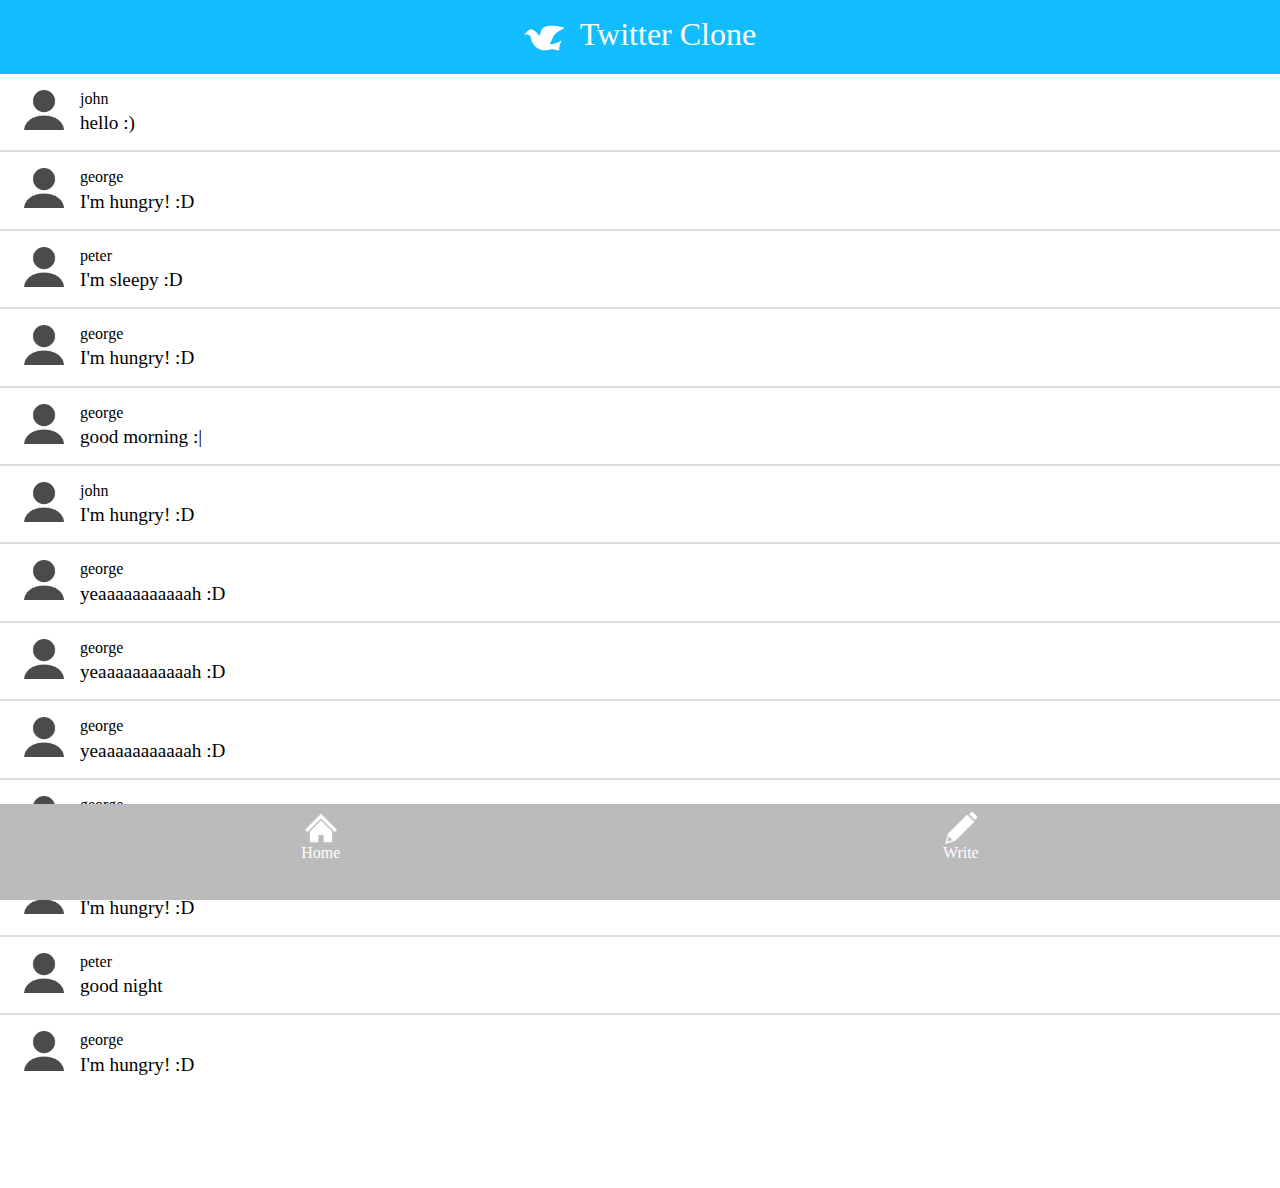
==== index.html @ b3d17a96 "button bottom" ====
<!DOCTYPE html>
<html lang="ja">
<head>
  <meta charset="UTF-8">
  <meta http-equiv="X-UA-Compatible" content="IE=edge">
  <meta name="viewport" content="width=device-width, initial-scale=1.0">
  <link rel="stylesheet" href="./assets/css/destyle.css">
  <link rel="stylesheet" href="./assets/css/style.css">
  <title>Twitter Clone</title>
</head>
<body>
  <header class="header">
    <h1 class="header_title">Twitter Clone</h1>
  </header>
  <main>
    <section class="user_wrapper">
      <div class="user_card">
        <img class="user_img" src="./assets/images/user.png" alt="">
        <div class="user_inner">
          <p class="user_name">john</p>
          <p class="user_text">hello :)</p>
        </div>
      </div>
      <div class="user_card">
        <img class="user_img" src="./assets/images/user.png" alt="">
        <div class="user_inner">
          <p class="user_name">george</p>
          <p class="user_text">I'm hungry! :D</p>
        </div>
      </div>
      <div class="user_card">
        <img class="user_img" src="./assets/images/user.png" alt="">
        <div class="user_inner">
          <p class="user_name">peter</p>
          <p class="user_text">I'm sleepy :D</p>
        </div>
      </div>
      <div class="user_card">
        <img class="user_img" src="./assets/images/user.png" alt="">
        <div class="user_inner">
          <p class="user_name">george</p>
          <p class="user_text">I'm hungry! :D</p>
        </div>
      </div>
      <div class="user_card">
        <img class="user_img" src="./assets/images/user.png" alt="">
        <div class="user_inner">
          <p class="user_name">george</p>
          <p class="user_text">good morning :|</p>
        </div>
      </div>
      <div class="user_card">
        <img class="user_img" src="./assets/images/user.png" alt="">
        <div class="user_inner">
          <p class="user_name">john</p>
          <p class="user_text">I'm hungry! :D</p>
        </div>
      </div>
      <div class="user_card">
        <img class="user_img" src="./assets/images/user.png" alt="">
        <div class="user_inner">
          <p class="user_name">george</p>
          <p class="user_text">yeaaaaaaaaaaah :D</p>
        </div>
      </div>
      <div class="user_card">
        <img class="user_img" src="./assets/images/user.png" alt="">
        <div class="user_inner">
          <p class="user_name">george</p>
          <p class="user_text">yeaaaaaaaaaaah :D</p>
        </div>
      </div>
      <div class="user_card">
        <img class="user_img" src="./assets/images/user.png" alt="">
        <div class="user_inner">
          <p class="user_name">george</p>
          <p class="user_text">yeaaaaaaaaaaah :D</p>
        </div>
      </div>
      <div class="user_card">
        <img class="user_img" src="./assets/images/user.png" alt="">
        <div class="user_inner">
          <p class="user_name">george</p>
          <p class="user_text">yeaaaaaaaaaaah :D</p>
        </div>
      </div>
      <div class="user_card">
        <img class="user_img" src="./assets/images/user.png" alt="">
        <div class="user_inner">
          <p class="user_name">steve</p>
          <p class="user_text">I'm hungry! :D</p>
        </div>
      </div>
      <div class="user_card">
        <img class="user_img" src="./assets/images/user.png" alt="">
        <div class="user_inner">
          <p class="user_name">peter</p>
          <p class="user_text">good night</p>
        </div>
      </div>
      <div class="user_card">
        <img class="user_img" src="./assets/images/user.png" alt="">
        <div class="user_inner">
          <p class="user_name">george</p>
          <p class="user_text">I'm hungry! :D</p>
        </div>
      </div>
    </section>
    <section class="article">
      <div class="button_card-top">
        <button class="button-cancal" id="js-button-cancel">キャンセル</button>
        <button class="button-tweet" id="js-button-tweet">ツイート</button>
      </div>
      <textarea class="article_text"></textarea>
    </section>
  </main>
  <section class="button_wrapper-bottom">
    <button class="button_inner-bottom" id="js-button-home">
      <img class="button_img" src="./assets/images/home.png" alt="">
      Home
    </button>
    <button class="button_inner-bottom" id="js-button-write">
      <img class="button_img" src="./assets/images/pencil.png" alt="">
      Write
    </button>
  </section>
</body>
<script src="./assets/js/script.js"></script>
</html>
---- assets/css/destyle.css ----
/*! destyle.css v2.0.2 | MIT License | https://github.com/nicolas-cusan/destyle.css */

/* Reset box-model and set borders */
/* ============================================ */

*,
::before,
::after {
  box-sizing: border-box;
  border-style: solid;
  border-width: 0;
}

/* Document */
/* ============================================ */

/**
 * 1. Correct the line height in all browsers.
 * 2. Prevent adjustments of font size after orientation changes in iOS.
 * 3. Remove gray overlay on links for iOS.
 */

html {
  line-height: 1.15; /* 1 */
  -webkit-text-size-adjust: 100%; /* 2 */
  -webkit-tap-highlight-color: transparent; /* 3*/
}

/* Sections */
/* ============================================ */

/**
 * Remove the margin in all browsers.
 */

body {
  margin: 0;
}

/**
 * Render the `main` element consistently in IE.
 */

main {
  display: block;
}

/* Vertical rhythm */
/* ============================================ */

p,
table,
blockquote,
address,
pre,
iframe,
form,
figure,
dl {
  margin: 0;
}

/* Headings */
/* ============================================ */

h1,
h2,
h3,
h4,
h5,
h6 {
  font-size: inherit;
  line-height: inherit;
  font-weight: inherit;
  margin: 0;
}

/* Lists (enumeration) */
/* ============================================ */

ul,
ol {
  margin: 0;
  padding: 0;
  list-style: none;
}

/* Lists (definition) */
/* ============================================ */

dt {
  font-weight: bold;
}

dd {
  margin-left: 0;
}

/* Grouping content */
/* ============================================ */

/**
 * 1. Add the correct box sizing in Firefox.
 * 2. Show the overflow in Edge and IE.
 */

hr {
  box-sizing: content-box; /* 1 */
  height: 0; /* 1 */
  overflow: visible; /* 2 */
  border-top-width: 1px;
  margin: 0;
  clear: both;
  color: inherit;
}

/**
 * 1. Correct the inheritance and scaling of font size in all browsers.
 * 2. Correct the odd `em` font sizing in all browsers.
 */

pre {
  font-family: monospace, monospace; /* 1 */
  font-size: inherit; /* 2 */
}

address {
  font-style: inherit;
}

/* Text-level semantics */
/* ============================================ */

/**
 * Remove the gray background on active links in IE 10.
 */

a {
  background-color: transparent;
  text-decoration: none;
  color: inherit;
}

/**
 * 1. Remove the bottom border in Chrome 57-
 * 2. Add the correct text decoration in Chrome, Edge, IE, Opera, and Safari.
 */

abbr[title] {
  text-decoration: underline; /* 2 */
  text-decoration: underline dotted; /* 2 */
}

/**
 * Add the correct font weight in Chrome, Edge, and Safari.
 */

b,
strong {
  font-weight: bolder;
}

/**
 * 1. Correct the inheritance and scaling of font size in all browsers.
 * 2. Correct the odd `em` font sizing in all browsers.
 */

code,
kbd,
samp {
  font-family: monospace, monospace; /* 1 */
  font-size: inherit; /* 2 */
}

/**
 * Add the correct font size in all browsers.
 */

small {
  font-size: 80%;
}

/**
 * Prevent `sub` and `sup` elements from affecting the line height in
 * all browsers.
 */

sub,
sup {
  font-size: 75%;
  line-height: 0;
  position: relative;
  vertical-align: baseline;
}

sub {
  bottom: -0.25em;
}

sup {
  top: -0.5em;
}

/* Embedded content */
/* ============================================ */

/**
 * Prevent vertical alignment issues.
 */

img,
embed,
object,
iframe {
  vertical-align: bottom;
}

/* Forms */
/* ============================================ */

/**
 * Reset form fields to make them styleable
 */

button,
input,
optgroup,
select,
textarea {
  -webkit-appearance: none;
  appearance: none;
  vertical-align: middle;
  color: inherit;
  font: inherit;
  background: transparent;
  padding: 0;
  margin: 0;
  outline: 0;
  border-radius: 0;
  text-align: inherit;
}

/**
 * Reset radio and checkbox appearance to preserve their look in iOS.
 */

[type="checkbox"] {
  -webkit-appearance: checkbox;
  appearance: checkbox;
}

[type="radio"] {
  -webkit-appearance: radio;
  appearance: radio;
}

/**
 * Show the overflow in IE.
 * 1. Show the overflow in Edge.
 */

button,
input {
  /* 1 */
  overflow: visible;
}

/**
 * Remove the inheritance of text transform in Edge, Firefox, and IE.
 * 1. Remove the inheritance of text transform in Firefox.
 */

button,
select {
  /* 1 */
  text-transform: none;
}

/**
 * Correct the inability to style clickable types in iOS and Safari.
 */

button,
[type="button"],
[type="reset"],
[type="submit"] {
  cursor: pointer;
  -webkit-appearance: none;
  appearance: none;
}

button[disabled],
[type="button"][disabled],
[type="reset"][disabled],
[type="submit"][disabled] {
  cursor: default;
}

/**
 * Remove the inner border and padding in Firefox.
 */

button::-moz-focus-inner,
[type="button"]::-moz-focus-inner,
[type="reset"]::-moz-focus-inner,
[type="submit"]::-moz-focus-inner {
  border-style: none;
  padding: 0;
}

/**
 * Restore the focus styles unset by the previous rule.
 */

button:-moz-focusring,
[type="button"]:-moz-focusring,
[type="reset"]:-moz-focusring,
[type="submit"]:-moz-focusring {
  outline: 1px dotted ButtonText;
}

/**
 * Remove arrow in IE10 & IE11
 */

select::-ms-expand {
  display: none;
}

/**
 * Remove padding
 */

option {
  padding: 0;
}

/**
 * Reset to invisible
 */

fieldset {
  margin: 0;
  padding: 0;
  min-width: 0;
}

/**
 * 1. Correct the text wrapping in Edge and IE.
 * 2. Correct the color inheritance from `fieldset` elements in IE.
 * 3. Remove the padding so developers are not caught out when they zero out
 *    `fieldset` elements in all browsers.
 */

legend {
  color: inherit; /* 2 */
  display: table; /* 1 */
  max-width: 100%; /* 1 */
  padding: 0; /* 3 */
  white-space: normal; /* 1 */
}

/**
 * Add the correct vertical alignment in Chrome, Firefox, and Opera.
 */

progress {
  vertical-align: baseline;
}

/**
 * Remove the default vertical scrollbar in IE 10+.
 */

textarea {
  overflow: auto;
}

/**
 * Correct the cursor style of increment and decrement buttons in Chrome.
 */

[type="number"]::-webkit-inner-spin-button,
[type="number"]::-webkit-outer-spin-button {
  height: auto;
}

/**
 * 1. Correct the outline style in Safari.
 */

[type="search"] {
  outline-offset: -2px; /* 1 */
}

/**
 * Remove the inner padding in Chrome and Safari on macOS.
 */

[type="search"]::-webkit-search-decoration {
  -webkit-appearance: none;
}

/**
 * 1. Correct the inability to style clickable types in iOS and Safari.
 * 2. Change font properties to `inherit` in Safari.
 */

::-webkit-file-upload-button {
  -webkit-appearance: button; /* 1 */
  font: inherit; /* 2 */
}

/**
 * Clickable labels
 */

label[for] {
  cursor: pointer;
}

/* Interactive */
/* ============================================ */

/*
 * Add the correct display in Edge, IE 10+, and Firefox.
 */

details {
  display: block;
}

/*
 * Add the correct display in all browsers.
 */

summary {
  display: list-item;
}

/*
 * Remove outline for editable content.
 */

[contenteditable] {
  outline: none;
}

/* Table */
/* ============================================ */

table {
  border-collapse: collapse;
  border-spacing: 0;
}

caption {
  text-align: left;
}

td,
th {
  vertical-align: top;
  padding: 0;
}

th {
  text-align: left;
  font-weight: bold;
}

/* Misc */
/* ============================================ */

/**
 * Add the correct display in IE 10+.
 */

template {
  display: none;
}

/**
 * Add the correct display in IE 10.
 */

[hidden] {
  display: none;
}
---- assets/css/style.css ----
/* body */
body {
  display: flex;
  flex-direction: column;
  height: 100vh;
  /*TODO ios アドレスバー対応 */
}

/* header */
.header {
  background-color: #11bdff;
  display: flex;
  justify-content: center;
  position: sticky;
  top: 0;
}

.header_title {
  color: #fff;
  font-size: 2rem;
  padding: 16px 0;
}

.header_title::before {
  background-image: url(../images/bird.png);
  background-size: contain;
  content: '';
  display: inline-block;
  height: 40px;
  margin-right: 16px;
  vertical-align: middle;
  width: 40px;
}

/* main */
main {
  flex: 1;
}

/* user */
.user_wrapper {
  height: 100%;
  /* TODO 書き込み画面書きたいときはここをdisplay:none */
}

.user_card {
  border-bottom: 2px solid #ddd;
  display: flex;
  /* margin-bottom: 16px; */
  padding: 16px 24px;
  vertical-align: top;
}

.user_card:last-of-type {
  border-bottom: none;
}

.user_img {
  height: 40px;
  width: 40px;
}

.user_inner {
  margin-left: 16px;
}

.user_name {
  margin-bottom: 4px;
}
.user_text {
  font-size: 1.2rem;
}

/* article */
.article {
  display: none;
  /* ホーム画面書きたいから非表示にしといた */
}

/* button */
.button_wrapper-bottom {
  background-color: #bbb;
  bottom: 0;
  color: #fff;
  display: flex;
  justify-content: space-around;
  position: sticky;
  padding: 8px 0;
  width: 100%;
}

.button_inner-bottom {
  align-items: center;
  display: flex;
  flex-direction: column;
  height: 80px;
}

.button_img {
  height: 32px;
  width: 32px;
}
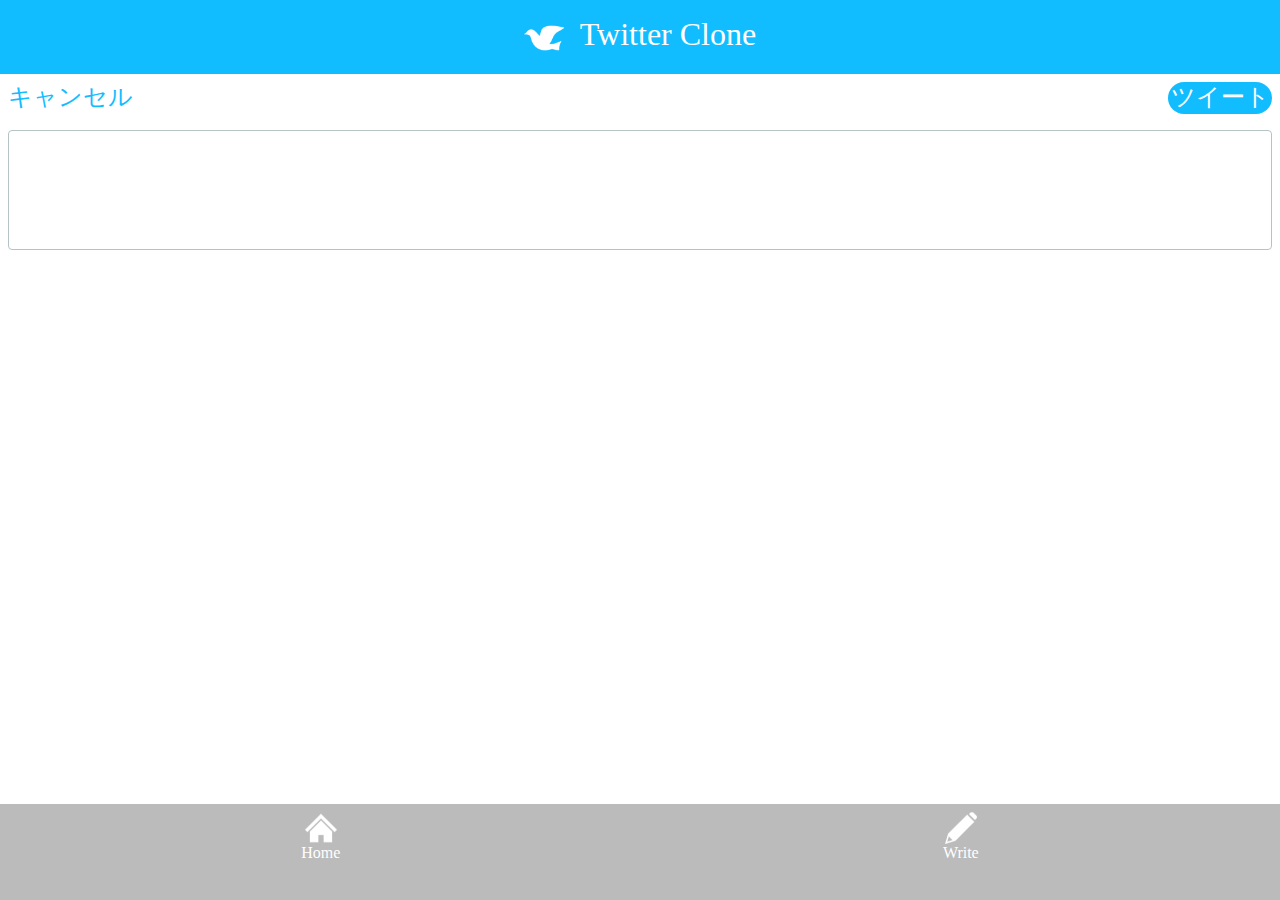
==== commit bec38742: "整理した" ====
--- a/index.html
+++ b/index.html
@@ -108,10 +108,13 @@
     </section>
     <section class="article">
       <div class="button_card-top">
-        <button class="button-cancal" id="js-button-cancel">キャンセル</button>
+        <button class="button-cancel" id="js-button-cancel">キャンセル</button>
         <button class="button-tweet" id="js-button-tweet">ツイート</button>
       </div>
-      <textarea class="article_text"></textarea>
+      <div class="article_text">
+        <div class="article_text__dummy" aria-hidden="true"></div>
+        <textarea id="article_text" class="article_text__textarea"></textarea>
+      </div>
     </section>
   </main>
   <section class="button_wrapper-bottom">
--- a/assets/css/style.css
+++ b/assets/css/style.css
@@ -40,6 +40,7 @@
 /* user */
 .user_wrapper {
   height: 100%;
+  display: none;
   /* TODO 書き込み画面書きたいときはここをdisplay:none */
 }
 
@@ -73,9 +74,70 @@
 
 /* article */
 .article {
-  display: none;
+  /* display: none; */
   /* ホーム画面書きたいから非表示にしといた */
 }
+
+.article_text {
+  margin: 8px;
+  position: relative;
+  font-size: 1rem;
+  line-height: 1.8;
+}
+
+.article_text__dummy {
+  overflow: hidden;
+  visibility: hidden;
+  box-sizing: border-box;
+  padding: 5px 15px;
+  min-height: 120px;
+  white-space: pre-wrap;
+  word-wrap: break-word;
+  overflow-wrap: break-word;
+  border: 1px solid;
+}
+
+.article_text__textarea {
+  position: absolute;
+  top: 0;
+  left: 0;
+  box-sizing: border-box;
+  width: 100%;
+  height: 100%;
+  background-color: transparent;
+  border: 1px solid #b6c3c6;
+  border-radius: 4px;
+  color: inherit;
+  font: inherit;
+  letter-spacing: inherit;
+  resize: none;
+}
+
+.article_text__textarea:focus {
+  box-shadow: 0 0 0 4px rgba(35, 167, 195, 0.3);
+  outline: 0;
+}
+
+.button_card-top{
+  display:flex;
+  justify-content: space-between;
+  font-size:24px;
+  padding: 8px;
+  height: 48px;
+}
+
+.button-cancel{
+  color: #11bdff;
+}
+
+.button-tweet{
+  background-color: #11bdff;
+  color: white;
+  border-radius: 16px;
+  width: 104px;
+  text-align: center;
+}
+
 
 /* button */
 .button_wrapper-bottom {
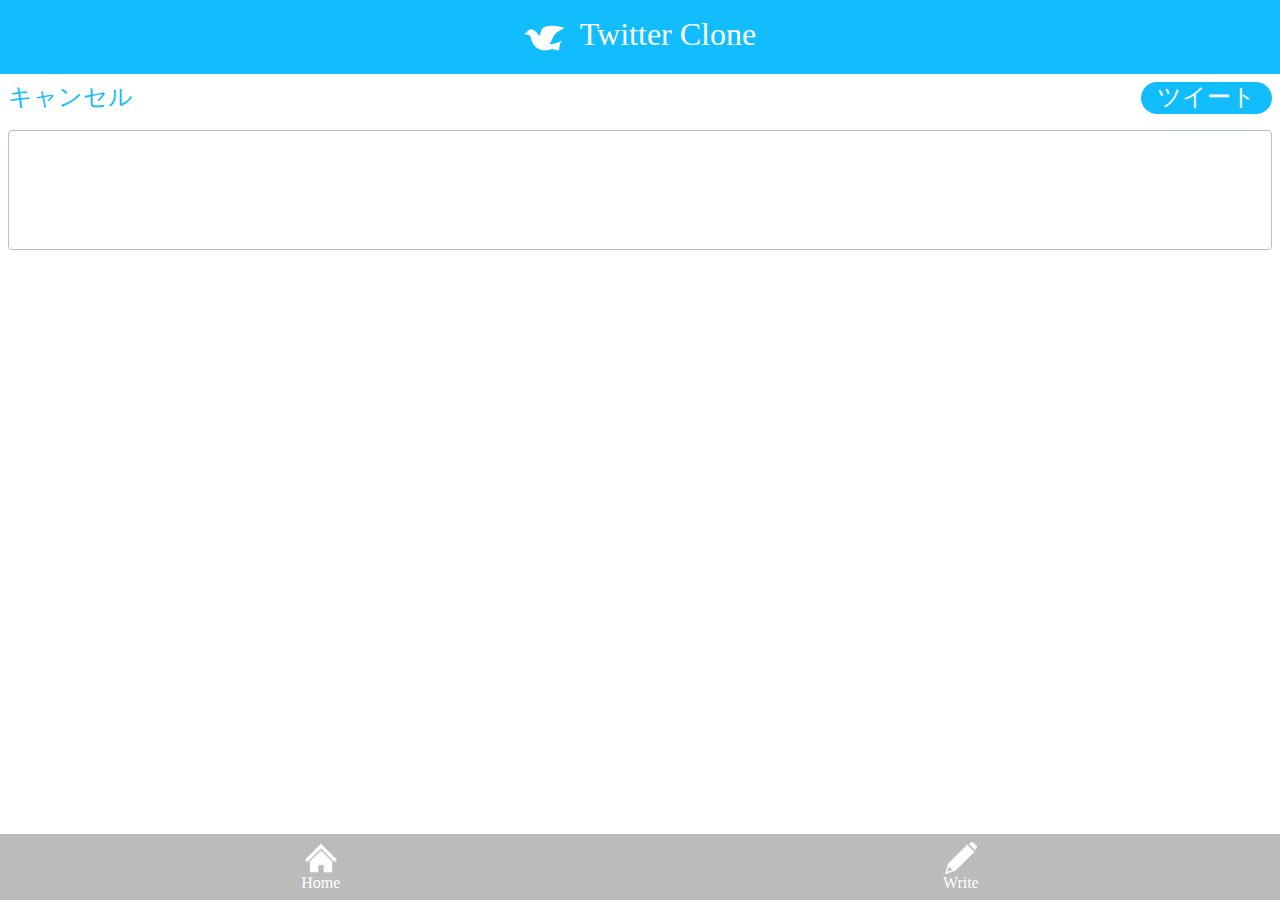
==== commit 7243b4fd: "微調整" ====
--- a/index.html
+++ b/index.html
@@ -13,7 +13,7 @@
     <h1 class="header_title">Twitter Clone</h1>
   </header>
   <main>
-    <section class="user_wrapper">
+    <section class="user_wrapper" id="js-">
       <div class="user_card">
         <img class="user_img" src="./assets/images/user.png" alt="">
         <div class="user_inner">
@@ -106,14 +106,15 @@
         </div>
       </div>
     </section>
-    <section class="article">
-      <div class="button_card-top">
+    <section class="article" id="js-article">
+      <div class="button_wrapper-top">
         <button class="button-cancel" id="js-button-cancel">キャンセル</button>
         <button class="button-tweet" id="js-button-tweet">ツイート</button>
       </div>
       <div class="article_text">
         <div class="article_text__dummy" aria-hidden="true"></div>
-        <textarea id="article_text" class="article_text__textarea"></textarea>
+        <textarea class="article_textarea"></textarea>
+        <!-- 必要性を感じなかったからid消しといた 必要だったらまた追加して -->
       </div>
     </section>
   </main>
--- a/assets/css/style.css
+++ b/assets/css/style.css
@@ -5,6 +5,11 @@
   height: 100vh;
   /*TODO ios アドレスバー対応 */
 }
+
+.hidden {
+  display: none;
+}
+
 
 /* header */
 .header {
@@ -32,10 +37,12 @@
   width: 40px;
 }
 
+
 /* main */
 main {
   flex: 1;
 }
+
 
 /* user */
 .user_wrapper {
@@ -72,10 +79,11 @@
   font-size: 1.2rem;
 }
 
+
 /* article */
 .article {
+  height: 100%;
   /* display: none; */
-  /* ホーム画面書きたいから非表示にしといた */
 }
 
 .article_text {
@@ -97,7 +105,9 @@
   border: 1px solid;
 }
 
-.article_text__textarea {
+.article_textarea {
+  /* 間に入ってた _text はいらない */
+  /* ブロックの名前(article)だけでよい */
   position: absolute;
   top: 0;
   left: 0;
@@ -118,7 +128,10 @@
   outline: 0;
 }
 
-.button_card-top{
+
+/* button */
+.button_wrapper-top{
+  /* こいつはcardではなくwrapperの役割 */
   display:flex;
   justify-content: space-between;
   font-size:24px;
@@ -132,14 +145,12 @@
 
 .button-tweet{
   background-color: #11bdff;
+  border-radius: 16px;
   color: white;
-  border-radius: 16px;
-  width: 104px;
   text-align: center;
+  padding: 0 16px;
 }
 
-
-/* button */
 .button_wrapper-bottom {
   background-color: #bbb;
   bottom: 0;
@@ -148,6 +159,7 @@
   justify-content: space-around;
   position: sticky;
   padding: 8px 0;
+  vertical-align: center;
   width: 100%;
 }
 
@@ -155,7 +167,7 @@
   align-items: center;
   display: flex;
   flex-direction: column;
-  height: 80px;
+  max-height: 80px;
 }
 
 .button_img {
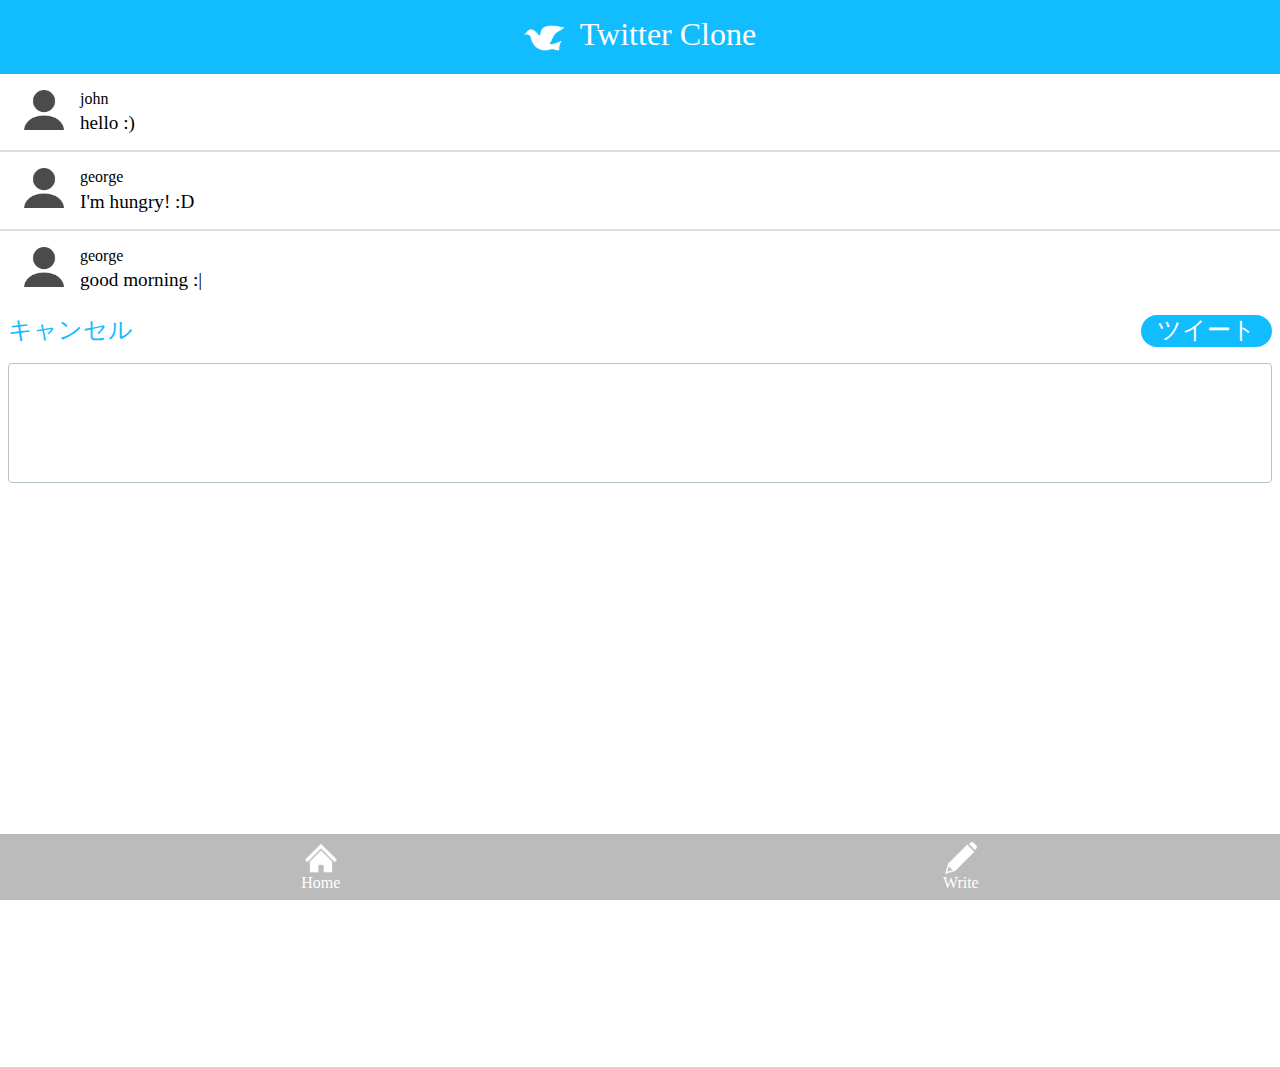
==== commit 125389d5: "js" ====
--- a/index.html
+++ b/index.html
@@ -13,7 +13,7 @@
     <h1 class="header_title">Twitter Clone</h1>
   </header>
   <main>
-    <section class="user_wrapper" id="js-">
+    <section class="home" id="js-home">
       <div class="user_card">
         <img class="user_img" src="./assets/images/user.png" alt="">
         <div class="user_inner">
@@ -31,99 +31,28 @@
       <div class="user_card">
         <img class="user_img" src="./assets/images/user.png" alt="">
         <div class="user_inner">
-          <p class="user_name">peter</p>
-          <p class="user_text">I'm sleepy :D</p>
-        </div>
-      </div>
-      <div class="user_card">
-        <img class="user_img" src="./assets/images/user.png" alt="">
-        <div class="user_inner">
-          <p class="user_name">george</p>
-          <p class="user_text">I'm hungry! :D</p>
-        </div>
-      </div>
-      <div class="user_card">
-        <img class="user_img" src="./assets/images/user.png" alt="">
-        <div class="user_inner">
           <p class="user_name">george</p>
           <p class="user_text">good morning :|</p>
-        </div>
-      </div>
-      <div class="user_card">
-        <img class="user_img" src="./assets/images/user.png" alt="">
-        <div class="user_inner">
-          <p class="user_name">john</p>
-          <p class="user_text">I'm hungry! :D</p>
-        </div>
-      </div>
-      <div class="user_card">
-        <img class="user_img" src="./assets/images/user.png" alt="">
-        <div class="user_inner">
-          <p class="user_name">george</p>
-          <p class="user_text">yeaaaaaaaaaaah :D</p>
-        </div>
-      </div>
-      <div class="user_card">
-        <img class="user_img" src="./assets/images/user.png" alt="">
-        <div class="user_inner">
-          <p class="user_name">george</p>
-          <p class="user_text">yeaaaaaaaaaaah :D</p>
-        </div>
-      </div>
-      <div class="user_card">
-        <img class="user_img" src="./assets/images/user.png" alt="">
-        <div class="user_inner">
-          <p class="user_name">george</p>
-          <p class="user_text">yeaaaaaaaaaaah :D</p>
-        </div>
-      </div>
-      <div class="user_card">
-        <img class="user_img" src="./assets/images/user.png" alt="">
-        <div class="user_inner">
-          <p class="user_name">george</p>
-          <p class="user_text">yeaaaaaaaaaaah :D</p>
-        </div>
-      </div>
-      <div class="user_card">
-        <img class="user_img" src="./assets/images/user.png" alt="">
-        <div class="user_inner">
-          <p class="user_name">steve</p>
-          <p class="user_text">I'm hungry! :D</p>
-        </div>
-      </div>
-      <div class="user_card">
-        <img class="user_img" src="./assets/images/user.png" alt="">
-        <div class="user_inner">
-          <p class="user_name">peter</p>
-          <p class="user_text">good night</p>
-        </div>
-      </div>
-      <div class="user_card">
-        <img class="user_img" src="./assets/images/user.png" alt="">
-        <div class="user_inner">
-          <p class="user_name">george</p>
-          <p class="user_text">I'm hungry! :D</p>
         </div>
       </div>
     </section>
     <section class="article" id="js-article">
       <div class="button_wrapper-top">
-        <button class="button-cancel" id="js-button-cancel">キャンセル</button>
-        <button class="button-tweet" id="js-button-tweet">ツイート</button>
+        <button class="button-cancel" id="js-cancel">キャンセル</button>
+        <button class="button-tweet" id="js-tweet">ツイート</button>
       </div>
       <div class="article_text">
         <div class="article_text__dummy" aria-hidden="true"></div>
-        <textarea class="article_textarea"></textarea>
-        <!-- 必要性を感じなかったからid消しといた 必要だったらまた追加して -->
+        <textarea id="js-textarea" class="article_textarea"></textarea>
       </div>
     </section>
   </main>
   <section class="button_wrapper-bottom">
-    <button class="button_inner-bottom" id="js-button-home">
+    <button class="button_inner-bottom" id="js-home">
       <img class="button_img" src="./assets/images/home.png" alt="">
       Home
     </button>
-    <button class="button_inner-bottom" id="js-button-write">
+    <button class="button_inner-bottom" id="js-write">
       <img class="button_img" src="./assets/images/pencil.png" alt="">
       Write
     </button>
--- a/assets/css/style.css
+++ b/assets/css/style.css
@@ -44,13 +44,14 @@
 }
 
 
-/* user */
-.user_wrapper {
-  height: 100%;
-  display: none;
-  /* TODO 書き込み画面書きたいときはここをdisplay:none */
+/* home */
+.home {
+  /* height: 100%; */
+  /* display: none; */
 }
 
+
+/* user */
 .user_card {
   border-bottom: 2px solid #ddd;
   display: flex;
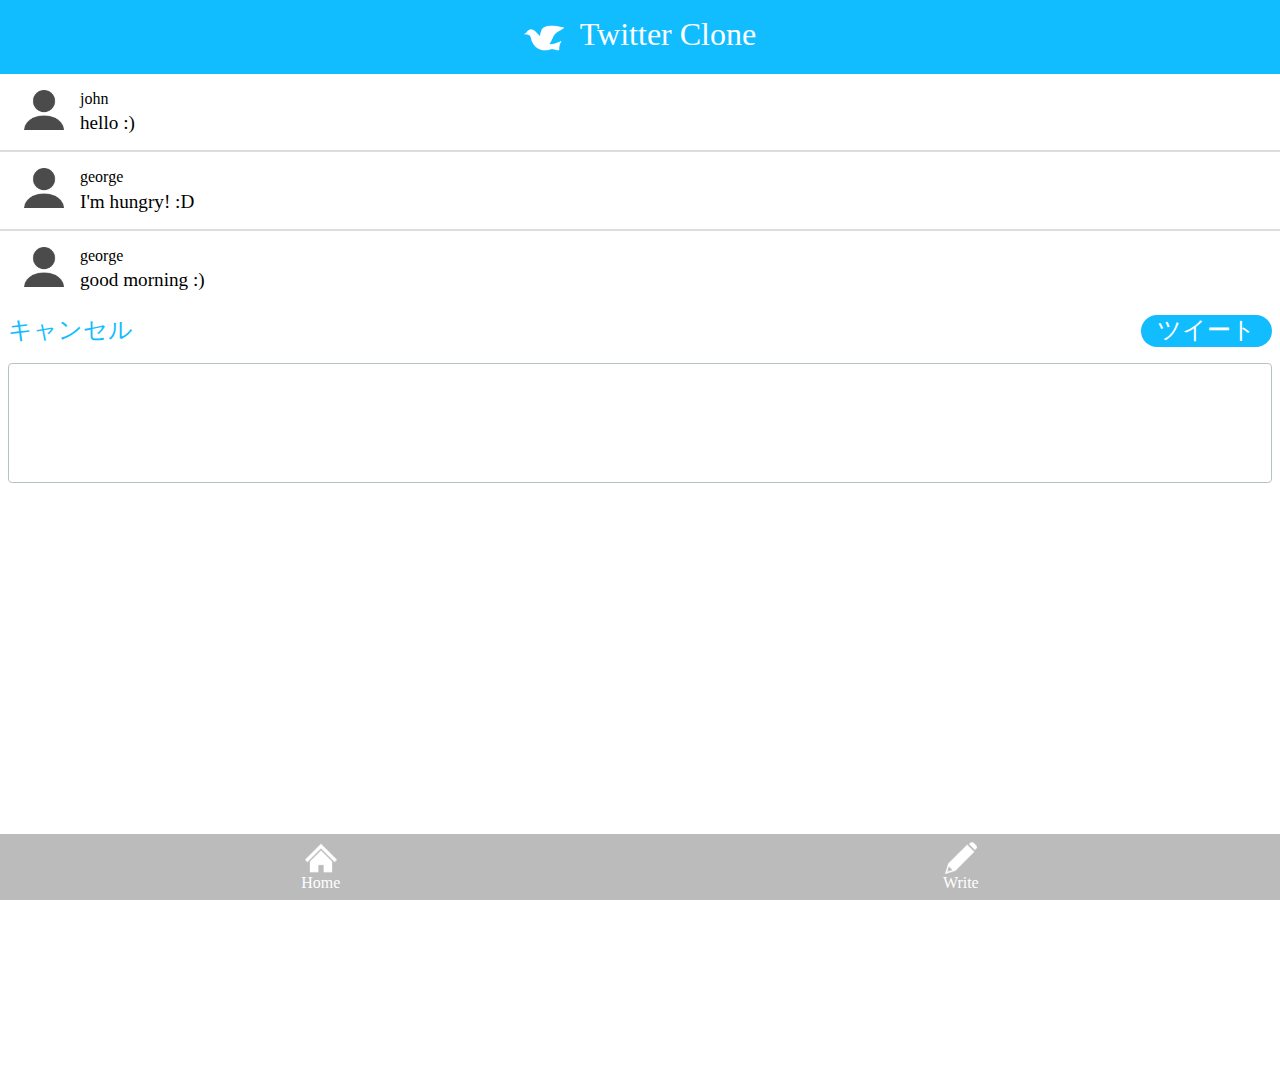
==== commit b29ba1bb: "ツイート機能" ====
--- a/index.html
+++ b/index.html
@@ -32,7 +32,7 @@
         <img class="user_img" src="./assets/images/user.png" alt="">
         <div class="user_inner">
           <p class="user_name">george</p>
-          <p class="user_text">good morning :|</p>
+          <p class="user_text">good morning :)</p>
         </div>
       </div>
     </section>
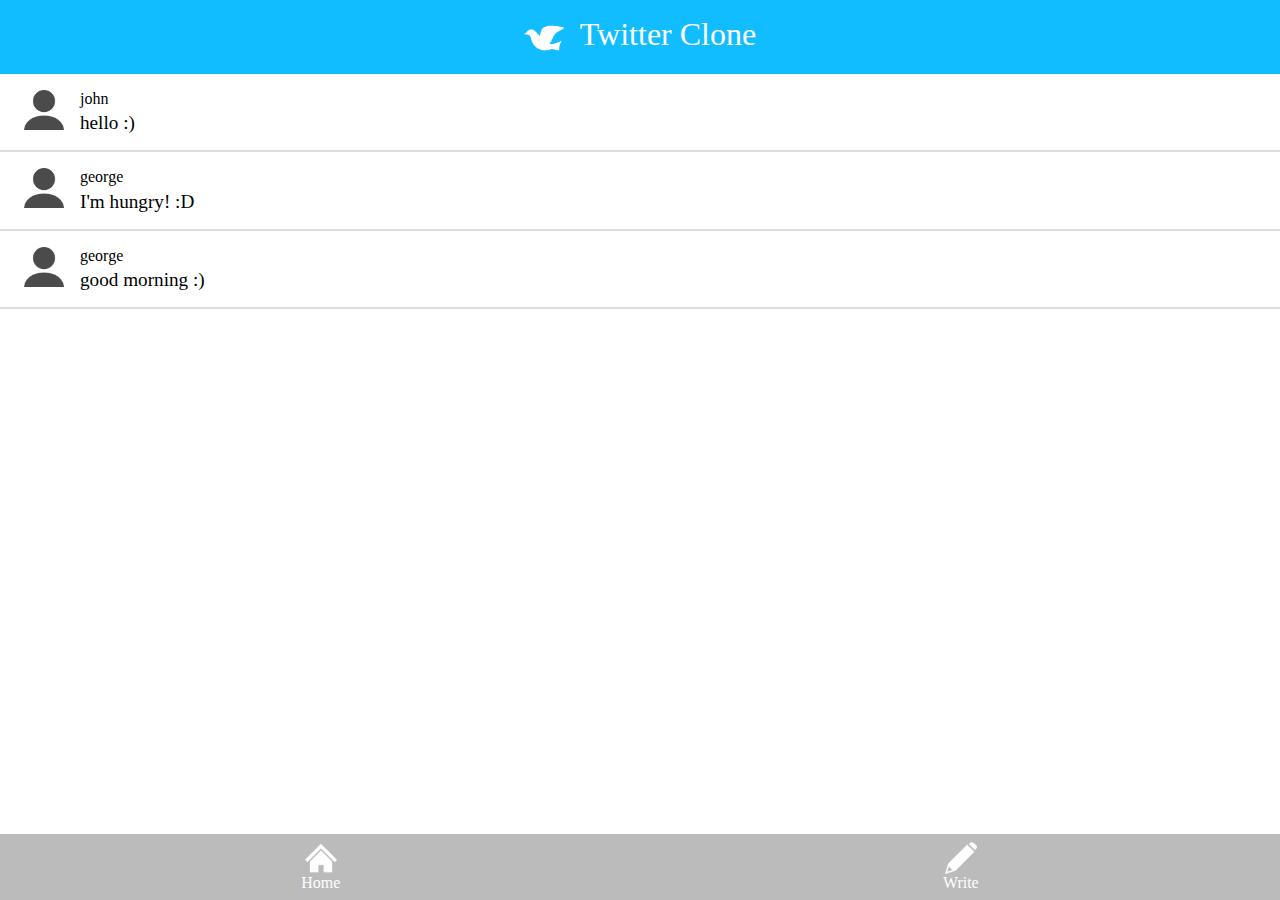
==== commit 7a989d8d: "fixed" ====
--- a/index.html
+++ b/index.html
@@ -42,17 +42,17 @@
         <button class="button-tweet" id="js-tweet">ツイート</button>
       </div>
       <div class="article_text">
-        <div class="article_text__dummy" aria-hidden="true"></div>
         <textarea id="js-textarea" class="article_textarea"></textarea>
+        <span id="js-text_length" class="article_text_length"></span>
       </div>
     </section>
   </main>
   <section class="button_wrapper-bottom">
-    <button class="button_inner-bottom" id="js-home">
+    <button class="button_inner-bottom" id="js-homeButton">
       <img class="button_img" src="./assets/images/home.png" alt="">
       Home
     </button>
-    <button class="button_inner-bottom" id="js-write">
+    <button class="button_inner-bottom" id="js-writeButton">
       <img class="button_img" src="./assets/images/pencil.png" alt="">
       Write
     </button>
--- a/assets/css/style.css
+++ b/assets/css/style.css
@@ -3,7 +3,6 @@
   display: flex;
   flex-direction: column;
   height: 100vh;
-  /*TODO ios アドレスバー対応 */
 }
 
 .hidden {
@@ -46,8 +45,7 @@
 
 /* home */
 .home {
-  /* height: 100%; */
-  /* display: none; */
+  height: 100%;
 }
 
 
@@ -55,13 +53,8 @@
 .user_card {
   border-bottom: 2px solid #ddd;
   display: flex;
-  /* margin-bottom: 16px; */
   padding: 16px 24px;
   vertical-align: top;
-}
-
-.user_card:last-of-type {
-  border-bottom: none;
 }
 
 .user_img {
@@ -84,44 +77,21 @@
 /* article */
 .article {
   height: 100%;
-  /* display: none; */
+  display: none;
 }
 
 .article_text {
   margin: 8px;
-  position: relative;
   font-size: 1rem;
   line-height: 1.8;
 }
 
-.article_text__dummy {
-  overflow: hidden;
-  visibility: hidden;
-  box-sizing: border-box;
-  padding: 5px 15px;
-  min-height: 120px;
-  white-space: pre-wrap;
-  word-wrap: break-word;
-  overflow-wrap: break-word;
-  border: 1px solid;
-}
-
 .article_textarea {
-  /* 間に入ってた _text はいらない */
-  /* ブロックの名前(article)だけでよい */
-  position: absolute;
-  top: 0;
-  left: 0;
-  box-sizing: border-box;
-  width: 100%;
-  height: 100%;
-  background-color: transparent;
   border: 1px solid #b6c3c6;
   border-radius: 4px;
-  color: inherit;
-  font: inherit;
-  letter-spacing: inherit;
+  height: 96px;
   resize: none;
+  width: 100%;
 }
 
 .article_text__textarea:focus {
@@ -132,7 +102,6 @@
 
 /* button */
 .button_wrapper-top{
-  /* こいつはcardではなくwrapperの役割 */
   display:flex;
   justify-content: space-between;
   font-size:24px;
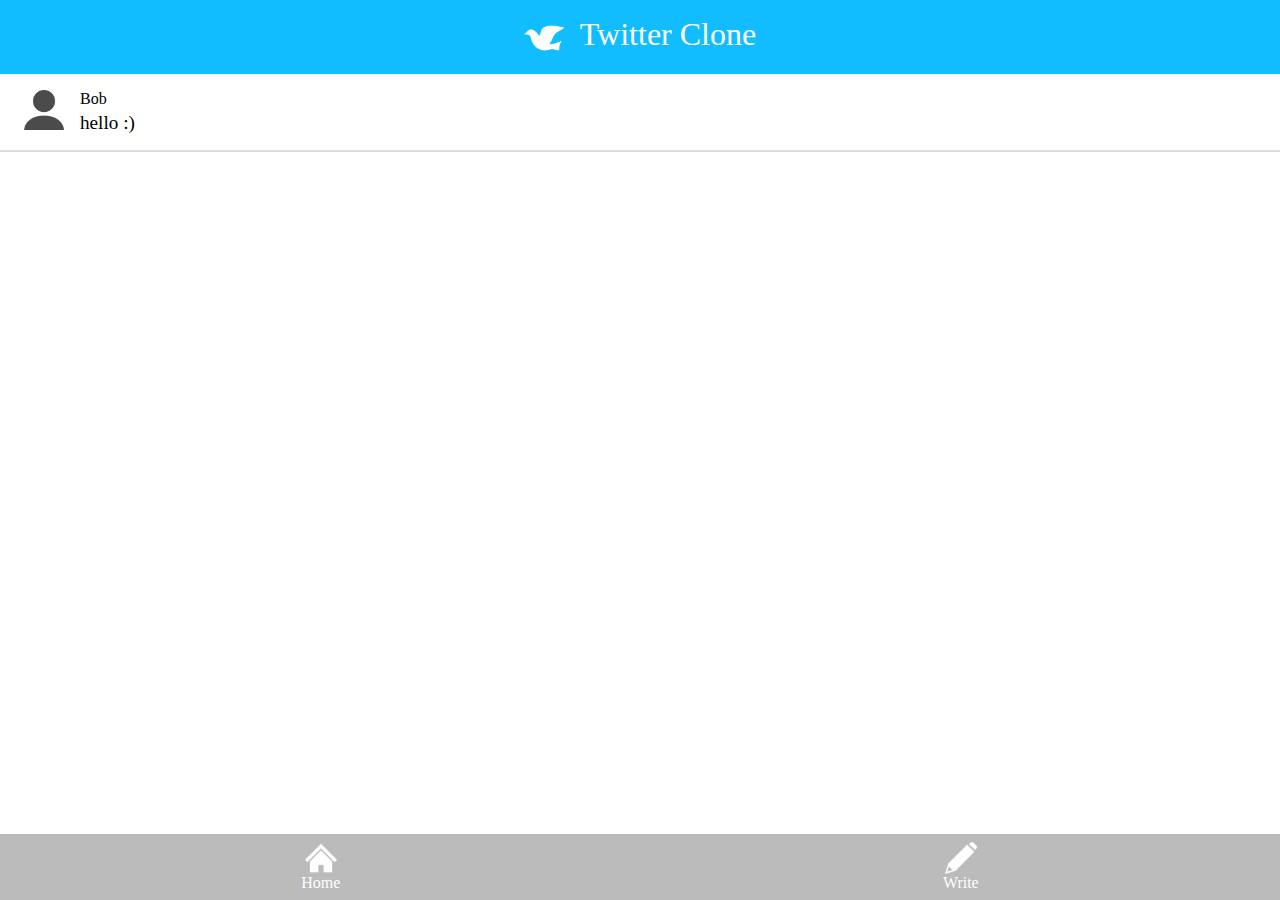
==== commit 60d81c68: "fixed" ====
--- a/index.html
+++ b/index.html
@@ -17,22 +17,8 @@
       <div class="user_card">
         <img class="user_img" src="./assets/images/user.png" alt="">
         <div class="user_inner">
-          <p class="user_name">john</p>
+          <p class="user_name">Bob</p>
           <p class="user_text">hello :)</p>
-        </div>
-      </div>
-      <div class="user_card">
-        <img class="user_img" src="./assets/images/user.png" alt="">
-        <div class="user_inner">
-          <p class="user_name">george</p>
-          <p class="user_text">I'm hungry! :D</p>
-        </div>
-      </div>
-      <div class="user_card">
-        <img class="user_img" src="./assets/images/user.png" alt="">
-        <div class="user_inner">
-          <p class="user_name">george</p>
-          <p class="user_text">good morning :)</p>
         </div>
       </div>
     </section>
--- a/assets/css/style.css
+++ b/assets/css/style.css
@@ -64,6 +64,8 @@
 
 .user_inner {
   margin-left: 16px;
+  overflow-x: auto;
+  overflow-y: hidden;
 }
 
 .user_name {
